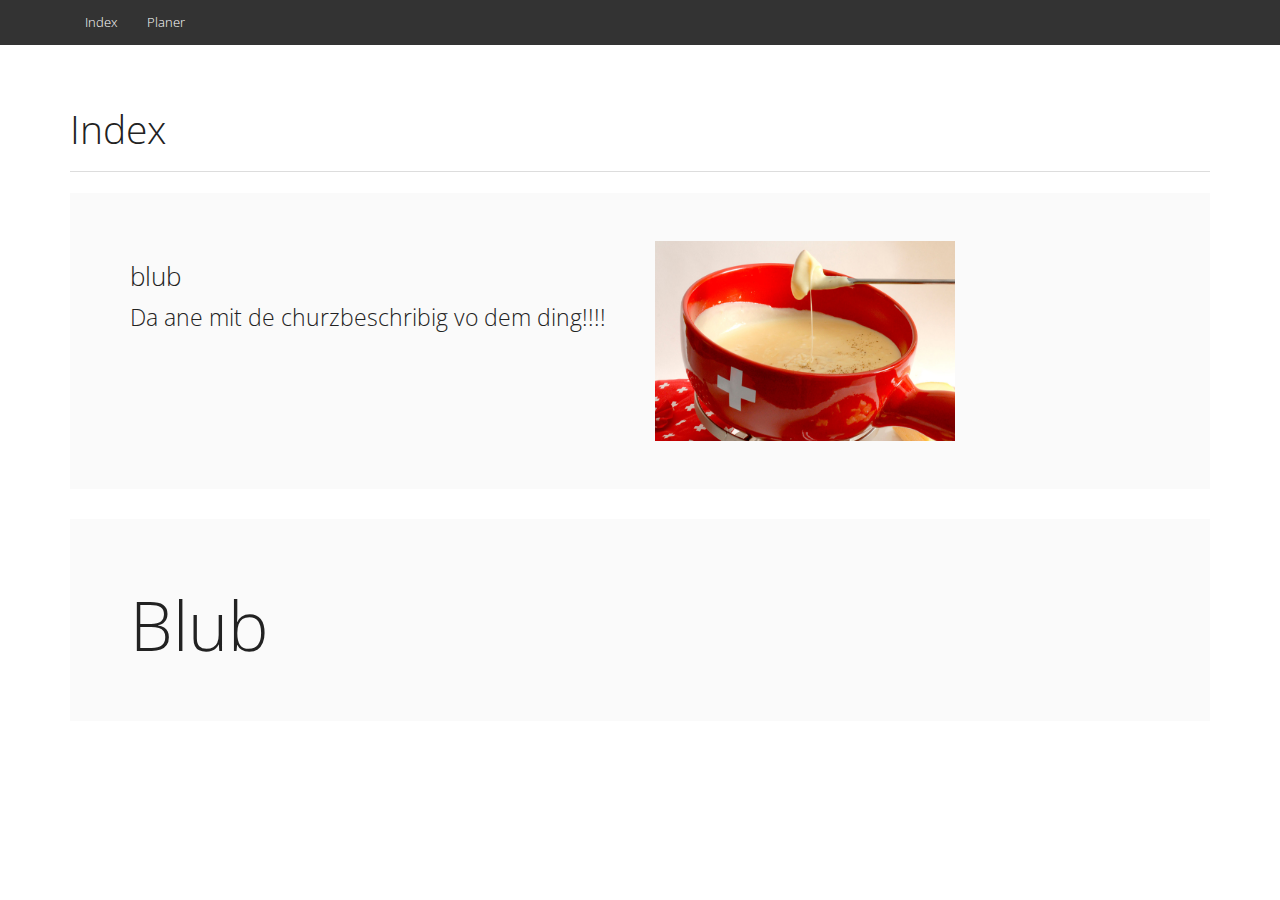
==== html/index.html @ 990ee1f0 "basic html" ====
<!DOCTYPE html>
<html lang="en">
<head>
    <meta charset="UTF-8">
    <title>Adnature</title>
    <link rel="stylesheet" href="../css/bootstrap-yeti.min.css">
</head>
<body>

<div class="navbar navbar-default navbar-static-top">
    <div class="container">
        <div id="navbar-main" class="navbar-collapse collapse">
            <ul class="nav navbar-nav">
                <li><a href="index.html">Index</a></li>
                <li><a href="planer.html">Planer</a></li>
            </ul>
        </div>
    </div>
</div>
<div class="container">
    <div class="page-header">
        <h1>Index</h1>
    </div>
</div>
<div class="container">
    <div class="row">
        <div class="container">
            <div class="jumbotron">
                <div class="row">
                    <div class="col-md-6 col-xs-6 col-lg-6 col-sm-6">
                        <h3>blub</h3>
                        <p>Da ane mit de churzbeschribig vo dem ding!!!!</p>
                    </div>
                    <div class="col-md-6 col-xs-6 col-lg-6 col-sm-6">
                        <img src="../pics/swissmilk-fondue-plausch-figugel-heisst-es-seit-den-50er-jahren.jpg"
                             class="img-rounded" width="300" height="200">
                    </div>
                </div>
            </div>
        </div>
        <div class="container">
            <div class="jumbotron">
                <h1>Blub</h1>
            </div>
        </div>
    </div>
</div>
</body>
</html>
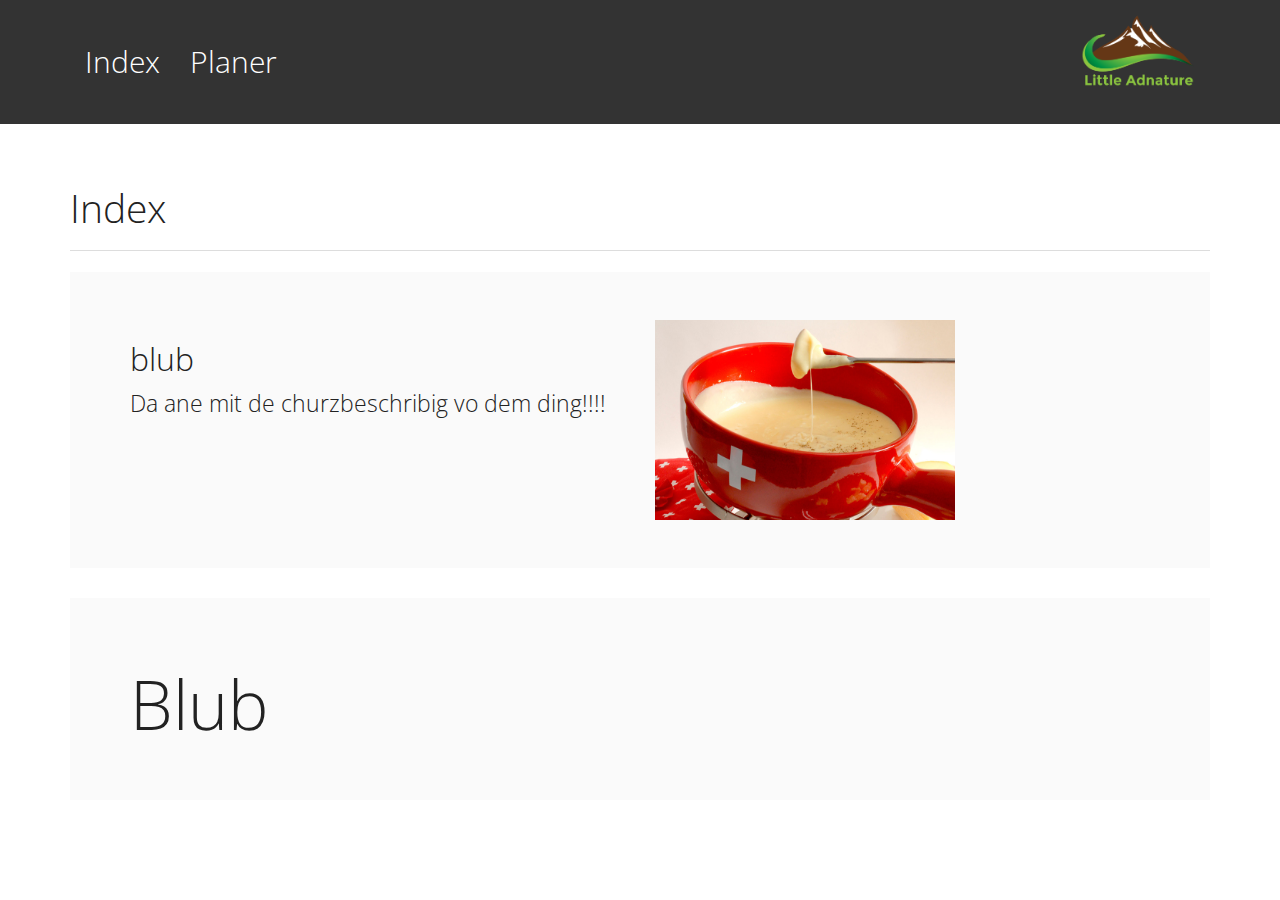
==== commit c19dacb7: "xsl template" ====
--- a/html/index.html
+++ b/html/index.html
@@ -9,6 +9,7 @@
 
 <div class="navbar navbar-default navbar-static-top">
     <div class="container">
+        <a href="index.html"><img class="navbar-brand" src="../pics/logo.png"/></a>
         <div id="navbar-main" class="navbar-collapse collapse">
             <ul class="nav navbar-nav">
                 <li><a href="index.html">Index</a></li>
@@ -28,7 +29,7 @@
             <div class="jumbotron">
                 <div class="row">
                     <div class="col-md-6 col-xs-6 col-lg-6 col-sm-6">
-                        <h3>blub</h3>
+                        <h2>blub</h2>
                         <p>Da ane mit de churzbeschribig vo dem ding!!!!</p>
                     </div>
                     <div class="col-md-6 col-xs-6 col-lg-6 col-sm-6">
